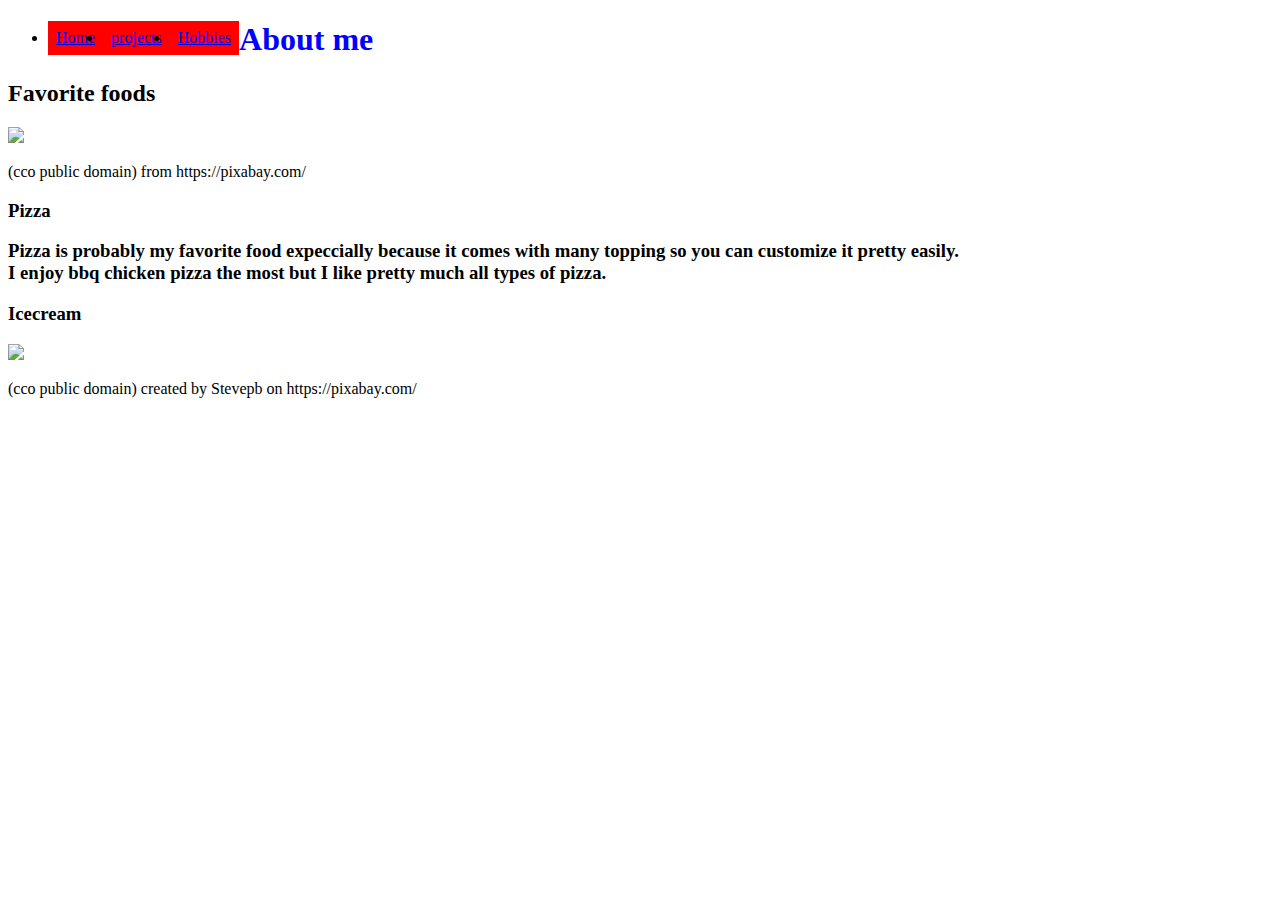
==== About me.html @ 97429cf2 "Update About me.html" ====
<!DOCTYPE
html>
        <html>
          <head>
          <meta charset= "utf-8">
          <title>About me</title>
                  <link rel= "stylesheet" href="style.css"> 
                <ul>
                   <li> <a href= "index.html" target= " https://996585.github.io/The-vision-of-William-cooke/"> Home</a></li> 
                    <li> <a href= "projects.html" target= "https://996585.github.io/The-vision-of-William-cooke/projects.html"> projects</a></li>
                     <li> <a href= "page2.html" target= "https://996585.github.io/The-vision-of-William-cooke/page2.html"> Hobbies</a></li>

                        
                  </ul>       
          </head>  
                <h1> About me </h1>    
          <body>
                  <h2> Favorite foods</h2>
                  <img src="https://cdn.pixabay.com/photo/2017/02/01/10/16/fast-food-2029397_960_720.png" height= 200px>
                   <p> (cco public domain)  from https://pixabay.com/ <p>
                  <h3> Pizza <h3>
                          <p> Pizza is probably my favorite food expeccially because it comes with many topping so you can customize it pretty easily. <br>
                               I enjoy bbq chicken pizza the most but I like pretty much all types of pizza. </p>
                          <h3> Icecream</h3>
                          <img src="https://pixabay.com/en/ice-cream-cone-melting-hot-1274894/" height= 200px>
                          <p> (cco public domain) created by Stevepb on https://pixabay.com/</p>
        
                          
                          </body>
          </html>
---- style.css ----
h1{color: blue;}
li {
    float: left;
}

a {
    display: block;
    padding: 8px;
    background-color: red;
}
table, th, td {
    border: 5px solid black;
}
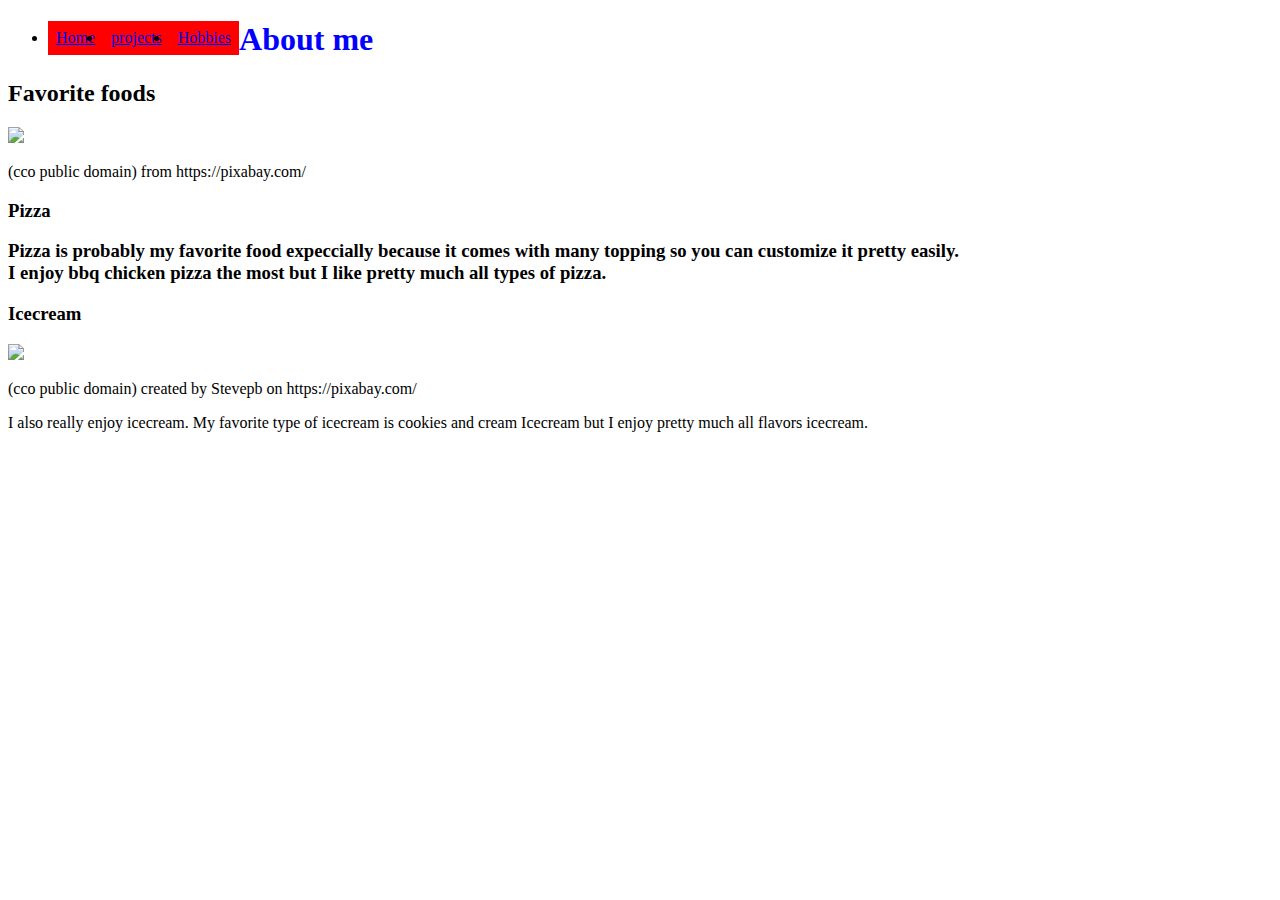
==== commit e1fa0e05: "Update About me.html" ====
--- a/About me.html
+++ b/About me.html
@@ -22,8 +22,9 @@
                           <p> Pizza is probably my favorite food expeccially because it comes with many topping so you can customize it pretty easily. <br>
                                I enjoy bbq chicken pizza the most but I like pretty much all types of pizza. </p>
                           <h3> Icecream</h3>
-                          <img src="https://pixabay.com/en/ice-cream-cone-melting-hot-1274894/" height= 200px>
+                          <img src="https://cdn.pixabay.com/photo/2016/03/23/15/00/ice-cream-cone-1274894_960_720.jpg" height= 200px>
                           <p> (cco public domain) created by Stevepb on https://pixabay.com/</p>
+                         <p> I also really enjoy icecream. My favorite type of icecream is cookies and cream Icecream but I enjoy pretty much all flavors icecream.</p>
         
                           
                           </body>
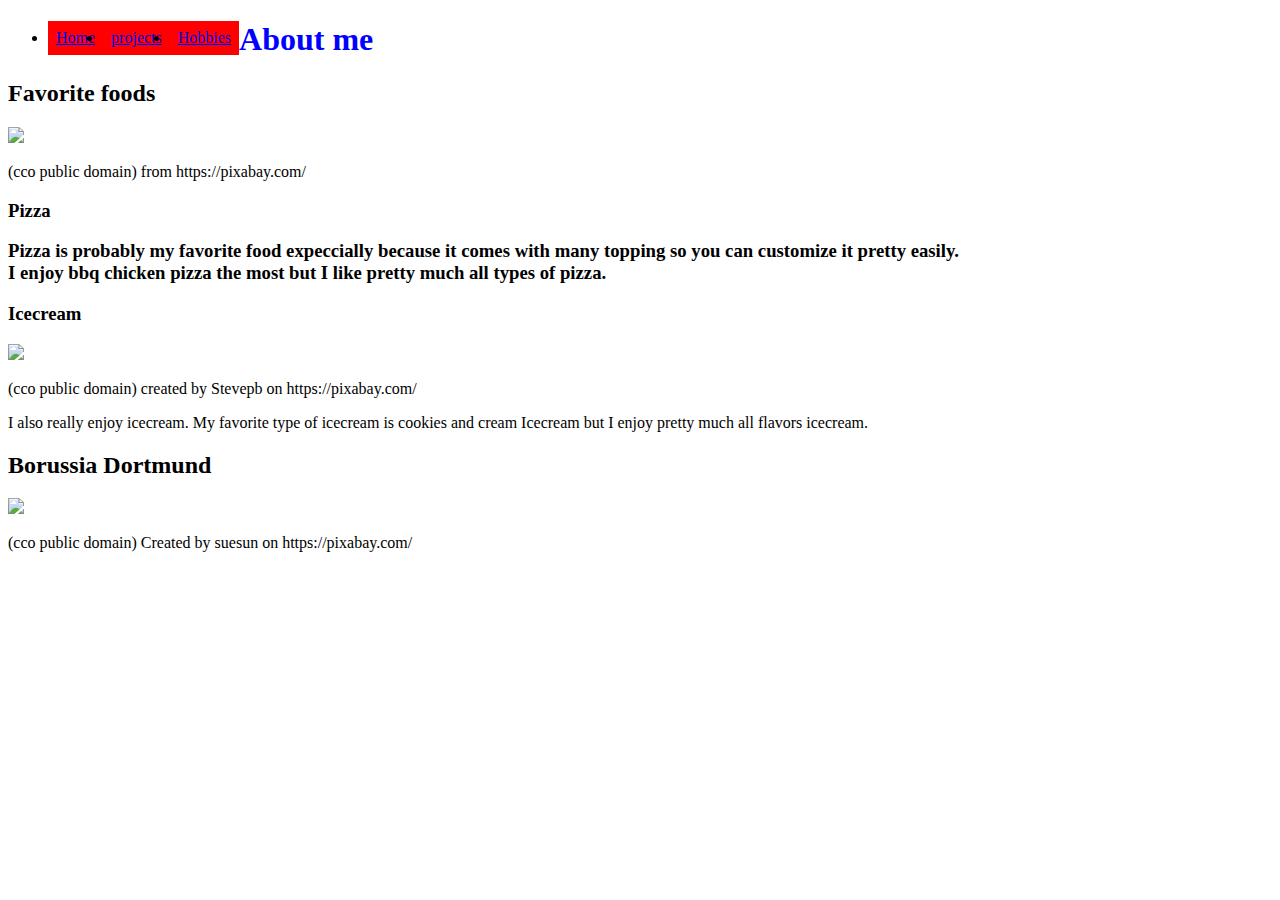
==== commit 22633909: "Update About me.html" ====
--- a/About me.html
+++ b/About me.html
@@ -25,7 +25,9 @@
                           <img src="https://cdn.pixabay.com/photo/2016/03/23/15/00/ice-cream-cone-1274894_960_720.jpg" height= 200px>
                           <p> (cco public domain) created by Stevepb on https://pixabay.com/</p>
                          <p> I also really enjoy icecream. My favorite type of icecream is cookies and cream Icecream but I enjoy pretty much all flavors icecream.</p>
-        
+                          <h2> Borussia Dortmund </h2>
+                          <img src= "https://cdn.pixabay.com/photo/2015/06/04/11/49/football-fans-797383_960_720.jpg" height= 200px>
+                          <p> (cco public domain) Created by suesun on https://pixabay.com/</p>
                           
                           </body>
           </html>
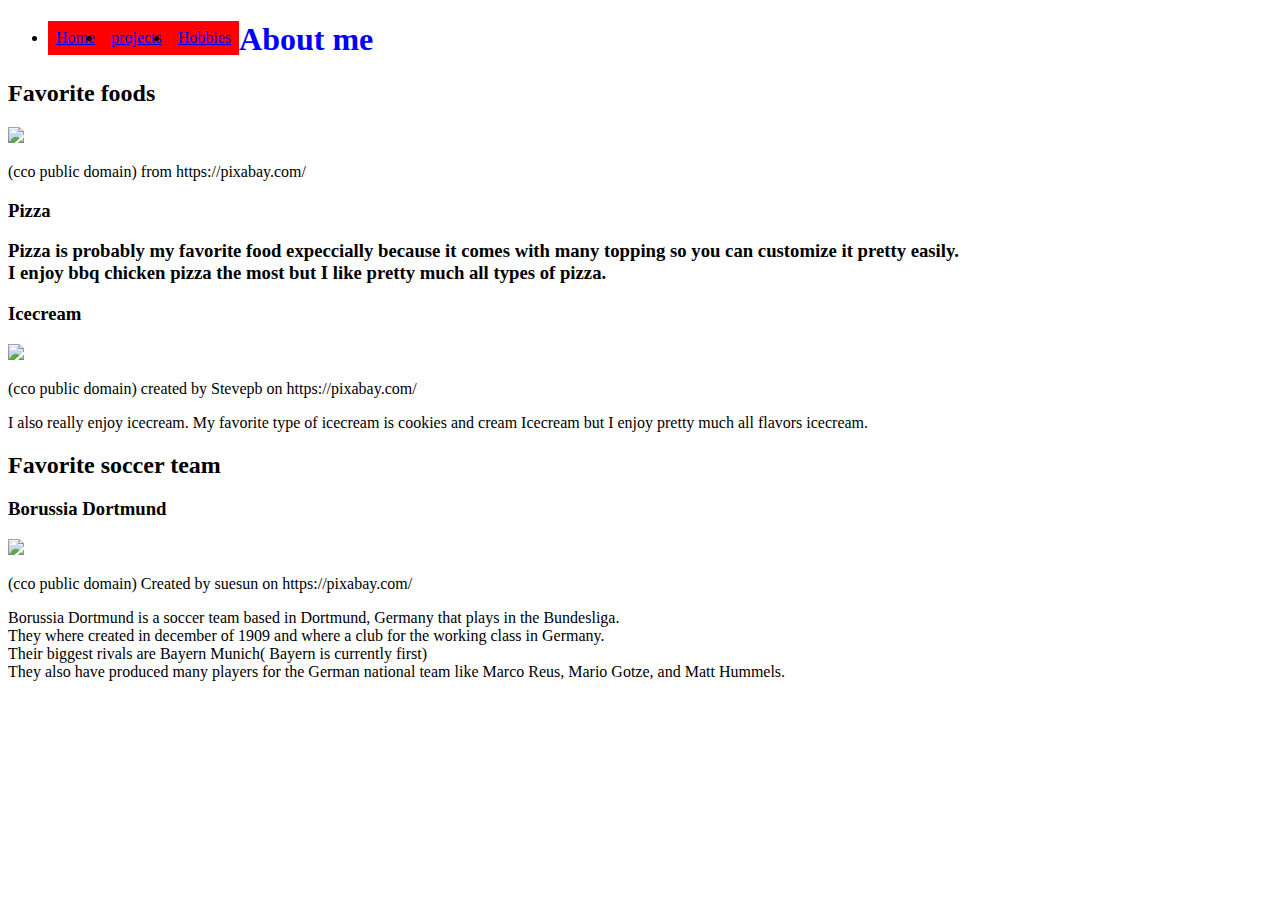
==== commit 8d575f47: "Update About me.html" ====
--- a/About me.html
+++ b/About me.html
@@ -25,9 +25,14 @@
                           <img src="https://cdn.pixabay.com/photo/2016/03/23/15/00/ice-cream-cone-1274894_960_720.jpg" height= 200px>
                           <p> (cco public domain) created by Stevepb on https://pixabay.com/</p>
                          <p> I also really enjoy icecream. My favorite type of icecream is cookies and cream Icecream but I enjoy pretty much all flavors icecream.</p>
-                          <h2> Borussia Dortmund </h2>
+                          <h2> Favorite soccer team </h2>
+                          <h3> Borussia Dortmund</h3>
                           <img src= "https://cdn.pixabay.com/photo/2015/06/04/11/49/football-fans-797383_960_720.jpg" height= 200px>
                           <p> (cco public domain) Created by suesun on https://pixabay.com/</p>
+                          <p> Borussia Dortmund is a soccer team based in Dortmund, Germany that plays in the Bundesliga. <br> 
+                              They where created in december of 1909 and where a club for the working class in Germany. <br>
+                            Their biggest rivals are Bayern Munich( Bayern is currently first)<br>
+                             They also have produced many players for the German national team like Marco Reus, Mario Gotze, and Matt Hummels.</p>
                           
                           </body>
           </html>
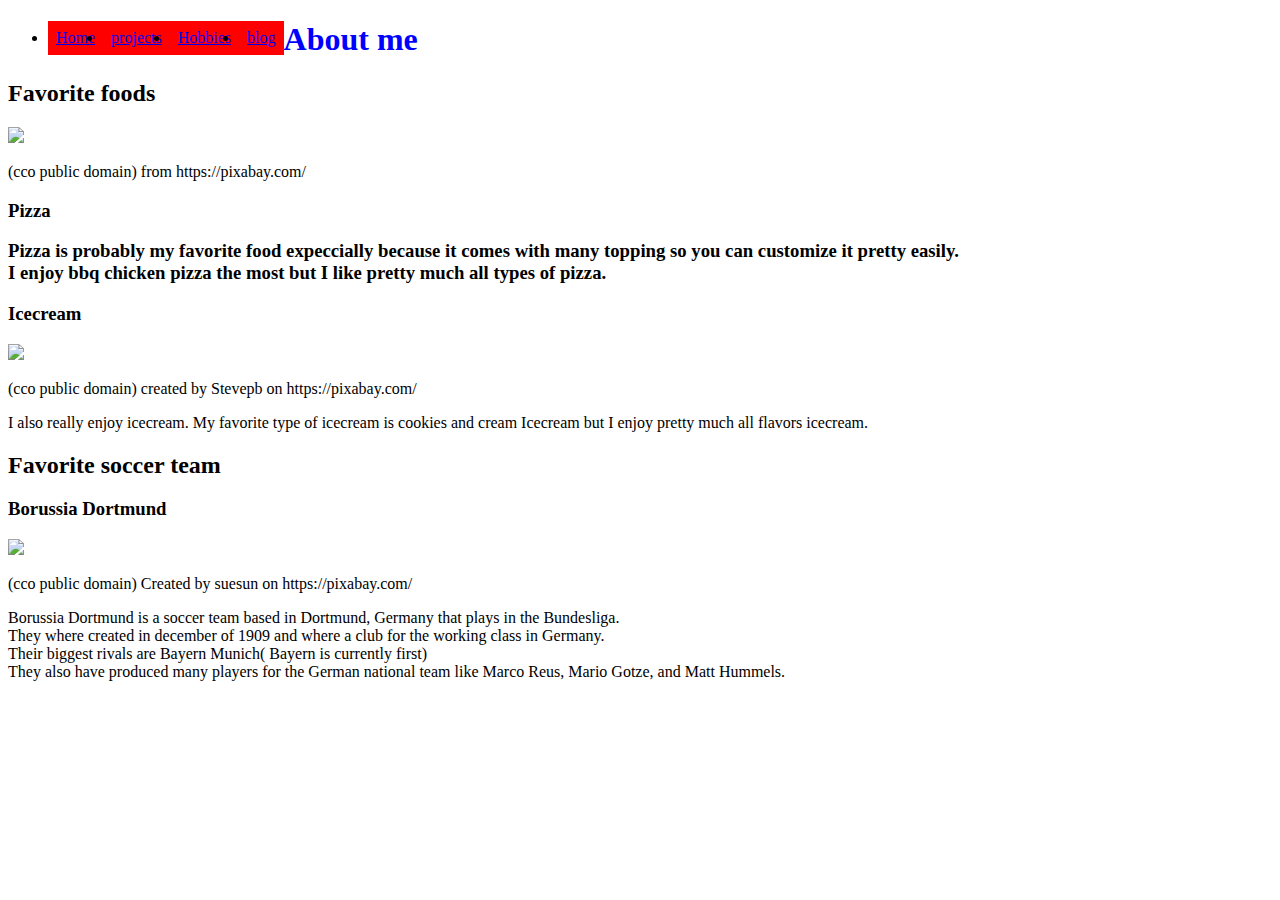
==== commit 43253c4b: "Update About me.html" ====
--- a/About me.html
+++ b/About me.html
@@ -9,6 +9,7 @@
                    <li> <a href= "index.html" target= " https://996585.github.io/The-vision-of-William-cooke/"> Home</a></li> 
                     <li> <a href= "projects.html" target= "https://996585.github.io/The-vision-of-William-cooke/projects.html"> projects</a></li>
                      <li> <a href= "page2.html" target= "https://996585.github.io/The-vision-of-William-cooke/page2.html"> Hobbies</a></li>
+                     <li> <a href= "blog.html"  target= "https://996585.github.io/The-vision-of-William-cooke/blog.html">blog</a></li>
 
                         
                   </ul>       
@@ -16,18 +17,18 @@
                 <h1> About me </h1>    
           <body>
                   <h2> Favorite foods</h2>
-                  <img src="https://cdn.pixabay.com/photo/2017/02/01/10/16/fast-food-2029397_960_720.png" height= 200px>
+                  <img src=" https://cdn.pixabay.com/photo/2017/02/01/10/16/fast-food-2029397__340.png" height= 200px>
                    <p> (cco public domain)  from https://pixabay.com/ <p>
                   <h3> Pizza <h3>
                           <p> Pizza is probably my favorite food expeccially because it comes with many topping so you can customize it pretty easily. <br>
                                I enjoy bbq chicken pizza the most but I like pretty much all types of pizza. </p>
                           <h3> Icecream</h3>
-                          <img src="https://cdn.pixabay.com/photo/2016/03/23/15/00/ice-cream-cone-1274894_960_720.jpg" height= 200px>
+                          <img src="https://cdn.pixabay.com/photo/2016/03/23/15/00/ice-cream-cone-1274894__340.jpg" height= 200px>
                           <p> (cco public domain) created by Stevepb on https://pixabay.com/</p>
                          <p> I also really enjoy icecream. My favorite type of icecream is cookies and cream Icecream but I enjoy pretty much all flavors icecream.</p>
                           <h2> Favorite soccer team </h2>
                           <h3> Borussia Dortmund</h3>
-                          <img src= "https://cdn.pixabay.com/photo/2015/06/04/11/49/football-fans-797383_960_720.jpg" height= 200px>
+                          <img src= "https://cdn.pixabay.com/photo/2015/06/04/11/49/football-fans-797383__340.jpg" height= 200px>
                           <p> (cco public domain) Created by suesun on https://pixabay.com/</p>
                           <p> Borussia Dortmund is a soccer team based in Dortmund, Germany that plays in the Bundesliga. <br> 
                               They where created in december of 1909 and where a club for the working class in Germany. <br>
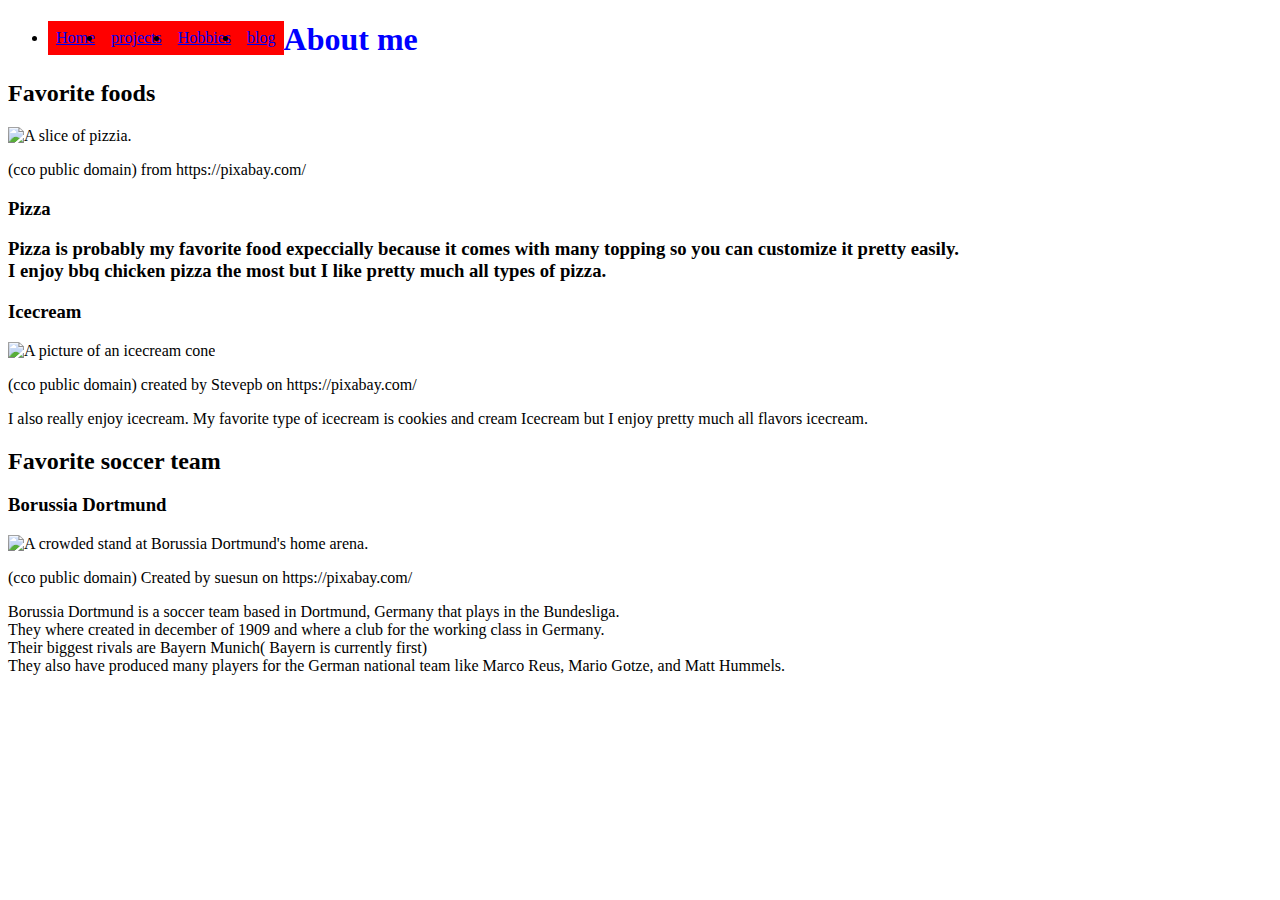
==== commit 4f78d24b: "Update About me.html" ====
--- a/About me.html
+++ b/About me.html
@@ -17,18 +17,18 @@
                 <h1> About me </h1>    
           <body>
                   <h2> Favorite foods</h2>
-                  <img src=" https://cdn.pixabay.com/photo/2017/02/01/10/16/fast-food-2029397__340.png" height= 200px>
+                  <img src=" https://cdn.pixabay.com/photo/2017/02/01/10/16/fast-food-2029397__340.png" height= "200px"  alt= "A slice of pizzia.">
                    <p> (cco public domain)  from https://pixabay.com/ <p>
                   <h3> Pizza <h3>
                           <p> Pizza is probably my favorite food expeccially because it comes with many topping so you can customize it pretty easily. <br>
                                I enjoy bbq chicken pizza the most but I like pretty much all types of pizza. </p>
                           <h3> Icecream</h3>
-                          <img src="https://cdn.pixabay.com/photo/2016/03/23/15/00/ice-cream-cone-1274894__340.jpg" height= 200px>
+                          <img src="https://cdn.pixabay.com/photo/2016/03/23/15/00/ice-cream-cone-1274894__340.jpg" height= "200px" alt= "A picture of an icecream cone">
                           <p> (cco public domain) created by Stevepb on https://pixabay.com/</p>
                          <p> I also really enjoy icecream. My favorite type of icecream is cookies and cream Icecream but I enjoy pretty much all flavors icecream.</p>
                           <h2> Favorite soccer team </h2>
                           <h3> Borussia Dortmund</h3>
-                          <img src= "https://cdn.pixabay.com/photo/2015/06/04/11/49/football-fans-797383__340.jpg" height= 200px>
+                          <img src= "https://cdn.pixabay.com/photo/2015/06/04/11/49/football-fans-797383__340.jpg" height= "200px" alt="A crowded stand at Borussia Dortmund's home arena.">
                           <p> (cco public domain) Created by suesun on https://pixabay.com/</p>
                           <p> Borussia Dortmund is a soccer team based in Dortmund, Germany that plays in the Bundesliga. <br> 
                               They where created in december of 1909 and where a club for the working class in Germany. <br>
